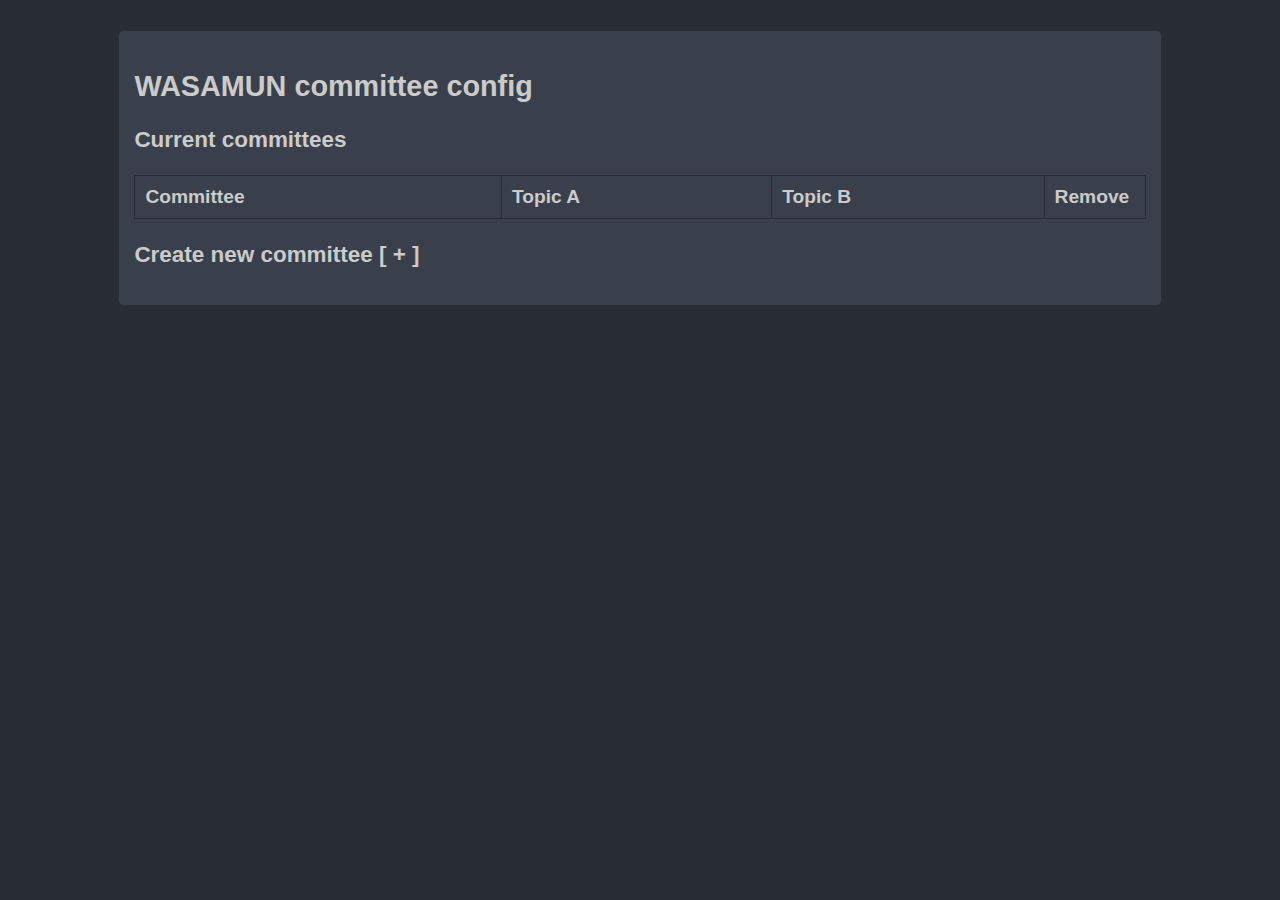
==== cfg/config.html @ c869b04c "Added config and fixed, closes #1" ====
<!DOCTYPE html>
<html lang="en" dir="ltr">
  <head>
    <title>WASAMUN Config</title>

    <meta charset="utf-8">
    <meta name="description" content="MUN configuration software">
    <meta name="keywords" content="MUN, MUN Config">
    <meta name="author" content="Maximilian Negedly" />
    <meta name="viewport" content="width=device-width, initial-scale=1.0">

    <script src="https://ajax.googleapis.com/ajax/libs/jquery/3.3.1/jquery.min.js"></script>

    <link rel="stylesheet" href="config.css">
  </head>
  <body>
    <div class="wrapper">
      <h2>WASAMUN committee config</h2>
      <div class="table-wrapper">
        <h3>Current committees</h3>
        <table>
          <tr class="table-header">
            <td class="committee-header">Committee</td>
            <td>Topic A</td>
            <td>Topic B</td>
            <td class="remove-header">Remove</td>
          </tr>
        </table>
      </div>
      <div class="create-wrapper">
        <h3 id="toggle">Create new committee [ <span id="toggle-lbl">+</span> ]</h3>
        <div class="create-options">
          <div class="text-inputs">
            <label for="name">Name and topics</label>
            <p>
              <input type="text" name="name" placeholder="Name" id="name">
            </p>
            <p>
              <input type="text" name="topica" value="" placeholder="Topic A" id="topica">
            </p>
            <p>
              <input type="text" name="topicb" value="" placeholder="Topic B" id="topicb">
            </p>
            <p>
              <div class="button" id="clear">Clear selection</div>
            </p>
            <p>
              <div class="button" id="create">Create committee</div>
            </p>
          </div>
          <div class="country-inputs">
            Select all participating countries
            <p>
              <div class="country-list">
                <input type="checkbox" value="Afghanistan">Afghanistan</input>
                <input type="checkbox" value="Albania">Albania</input>
                <input type="checkbox" value="Algeria">Algeria</input>
                <input type="checkbox" value="Andorra">Andorra</input>
                <input type="checkbox" value="Angola">Angola</input>
                <input type="checkbox" value="Antigua and Barbuda">Antigua and Barbuda</input>
                <input type="checkbox" value="Argentina">Argentina</input>
                <input type="checkbox" value="Armenia">Armenia</input>
                <input type="checkbox" value="Australia">Australia</input>
                <input type="checkbox" value="Austria">Austria</input>
                <input type="checkbox" value="Azerbaijan">Azerbaijan</input> <p />
                <input type="checkbox" value="Bahamas">Bahamas</input>
                <input type="checkbox" value="Bahrain">Bahrain</input>
                <input type="checkbox" value="Bangladesh">Bangladesh</input>
                <input type="checkbox" value="Barbados">Barbados</input>
                <input type="checkbox" value="Belarus">Belarus</input>
                <input type="checkbox" value="Belgium">Belgium</input>
                <input type="checkbox" value="Belize">Belize</input>
                <input type="checkbox" value="Benin">Benin</input>
                <input type="checkbox" value="Bhutan">Bhutan</input>
                <input type="checkbox" value="Bolivia">Bolivia</input>
                <input type="checkbox" value="Bosnia and Herzegovina">Bosnia and Herzegovina</input>
                <input type="checkbox" value="Botswana">Botswana</input>
                <input type="checkbox" value="Brazil">Brazil</input>
                <input type="checkbox" value="Brunei Darussalam">Brunei Darussalam</input>
                <input type="checkbox" value="Bulgaria">Bulgaria</input>
                <input type="checkbox" value="Burkina Faso">Burkina Faso</input>
                <input type="checkbox" value="Burundi">Burundi</input> <p />
                <input type="checkbox" value="Cabo Verde">Cabo Verde</input>
                <input type="checkbox" value="Cambodia">Cambodia</input>
                <input type="checkbox" value="Cameroon">Cameroon</input>
                <input type="checkbox" value="Canada">Canada</input>
                <input type="checkbox" value="Central African Republic">Central African Republic</input>
                <input type="checkbox" value="Chad">Chad</input>
                <input type="checkbox" value="Chile">Chile</input>
                <input type="checkbox" value="China">China</input>
                <input type="checkbox" value="Columbia">Columbia</input>
                <input type="checkbox" value="Comoros">Comoros</input>
                <input type="checkbox" value="Congo">Congo</input>
                <input type="checkbox" value="Costa Ric">Costa Rica</input>
                <input type="checkbox" value="Côte d'Ivoire">Côte d'Ivoire</input>
                <input type="checkbox" value="Croatia">Croatia</input>
                <input type="checkbox" value="Cuba">Cuba</input>
                <input type="checkbox" value="Cyprus">Cyprus</input>
                <input type="checkbox" value="Czech Republic">Czech Republic</input> <p />
                <input type="checkbox" value="Democratic People's Republic of Korea">Democratic People's Republic of Korea</input>
                <input type="checkbox" value="Democratic Republic of the Congo">Democratic Republic of the Congo</input>
                <input type="checkbox" value="Denmark">Denmark</input>
                <input type="checkbox" value="Djibouti">Djibouti</input>
                <input type="checkbox" value="Dominica">Dominica</input>
                <input type="checkbox" value="Dominican Republic">Dominican Republic</input> <p />
                <input type="checkbox" value="Ecuador">Ecuador</input>
                <input type="checkbox" value="Egypt">Egypt</input>
                <input type="checkbox" value="El Salvador">El Salvador</input>
                <input type="checkbox" value="Equatorial Guinea">Equatorial Guinea</input>
                <input type="checkbox" value="Eritrea">Eritrea</input>
                <input type="checkbox" value="Estonia">Estonia</input>
                <input type="checkbox" value="Ethiopia">Ethiopia</input> <p />
                <input type="checkbox" value="Fiji">Fiji</input>
                <input type="checkbox" value="Finland">Finland</input>
                <input type="checkbox" value="France">France</input> <p />
                <input type="checkbox" value="Gabon">Gabon</input>
                <input type="checkbox" value="Gambia">Gambia</input>
                <input type="checkbox" value="Georgia">Georgia</input>
                <input type="checkbox" value="Germany">Germany</input>
                <input type="checkbox" value="Ghana">Ghana</input>
                <input type="checkbox" value="Greece">Greece</input>
                <input type="checkbox" value="Grenada">Grenada</input>
                <input type="checkbox" value="Guatemala">Guatemala</input>
                <input type="checkbox" value="Guinea">Guinea</input>
                <input type="checkbox" value="Guinea-Bissau">Guinea-Bissau</input>
                <input type="checkbox" value="Guyana">Guyana</input> <p />
                <input type="checkbox" value="Haiti">Haiti</input>
                <input type="checkbox" value="Honduras">Honduras</input>
                <input type="checkbox" value="Hungary">Hungary</input> <p />
                <input type="checkbox" value="Iceland">Iceland</input>
                <input type="checkbox" value="India">India</input>
                <input type="checkbox" value="Indonesia">Indonesia</input>
                <input type="checkbox" value="Iran">Iran</input>
                <input type="checkbox" value="Iraq">Iraq</input>
                <input type="checkbox" value="Ireland">Ireland</input>
                <input type="checkbox" value="Israel">Israel</input>
                <input type="checkbox" value="Italy">Italy</input> <p />
                <input type="checkbox" value="Jamaica">Jamaica</input>
                <input type="checkbox" value="Japan">Japan</input>
                <input type="checkbox" value="Jordan">Jordan</input> <p />
                <input type="checkbox" value="Kazakhstan">Kazakhstan</input>
                <input type="checkbox" value="Kenya">Kenya</input>
                <input type="checkbox" value="Kiribati">Kiribati</input>
                <input type="checkbox" value="Kuwait">Kuwait</input>
                <input type="checkbox" value="Kyrgyztan">Kyrgyztan</input> <p />
                <input type="checkbox" value="">Lao People's Democratic Republic</input>
                <input type="checkbox" value="Lao People's Democratic Republic">Latvia</input>
                <input type="checkbox" value="Lebanon">Lebanon</input>
                <input type="checkbox" value="Lesotho">Lesotho</input>
                <input type="checkbox" value="Liberia">Liberia</input>
                <input type="checkbox" value="Libya">Libya</input>
                <input type="checkbox" value="Liechtenstein">Liechtenstein</input>
                <input type="checkbox" value="Lithuania">Lithuania</input>
                <input type="checkbox" value="Luxembourg">Luxembourg</input> <p />
                <input type="checkbox" value="Macedonia">Macedonia</input>
                <input type="checkbox" value="Madagascar">Madagascar</input>
                <input type="checkbox" value="Malawi">Malawi</input>
                <input type="checkbox" value="Malaysia">Malaysia</input>
                <input type="checkbox" value="Maledives">Maledives</input>
                <input type="checkbox" value="Mali">Mali</input>
                <input type="checkbox" value="Malta">Malta</input>
                <input type="checkbox" value="Marshall Islands">Marshall Islands</input>
                <input type="checkbox" value="Mauritania">Mauritania</input>
                <input type="checkbox" value="Mauritius">Mauritius</input>
                <input type="checkbox" value="Mexico">Mexico</input>
                <input type="checkbox" value="Micronesia">Micronesia</input>
                <input type="checkbox" value="Monaco">Monaco</input>
                <input type="checkbox" value="Mongolia">Mongolia</input>
                <input type="checkbox" value="Montenegro">Montenegro</input>
                <input type="checkbox" value="Morocco">Morocco</input>
                <input type="checkbox" value="Mozambique">Mozambique</input>
                <input type="checkbox" value="Myanmar">Myanmar</input> <p />
                <input type="checkbox" value="Namibia">Namibia</input>
                <input type="checkbox" value="Nauru">Nauru</input>
                <input type="checkbox" value="Nepal">Nepal</input>
                <input type="checkbox" value="Netherlands">Netherlands</input>
                <input type="checkbox" value="New Zealand">New Zealand</input>
                <input type="checkbox" value="Nicaragua">Nicaragua</input>
                <input type="checkbox" value="Niger">Niger</input>
                <input type="checkbox" value="Nigeria">Nigeria</input>
                <input type="checkbox" value="Norway">Norway</input> <p />
                <input type="checkbox" value="Oman">Oman</input> <p />
                <input type="checkbox" value="Pakistan">Pakistan</input>
                <input type="checkbox" value="Palau">Palau</input>
                <input type="checkbox" value="Panama">Panama</input>
                <input type="checkbox" value="Papua New Guinea">Papua New Guinea</input>
                <input type="checkbox" value="Paraguay">Paraguay</input>
                <input type="checkbox" value="Peru">Peru</input>
                <input type="checkbox" value="Philippines">Philippines</input>
                <input type="checkbox" value="Poland">Poland</input>
                <input type="checkbox" value="Portugal">Portugal</input> <p />
                <input type="checkbox" value="Qatar">Qatar</input> <p />
                <input type="checkbox" value="Republic of Korea">Republic of Korea</input>
                <input type="checkbox" value="Republic of Moldova">Republic of Moldova</input>
                <input type="checkbox" value="Romania">Romania</input>
                <input type="checkbox" value="Russia">Russia</input>
                <input type="checkbox" value="Rwanda">Rwanda</input> <p />
                <input type="checkbox" value="Saint Kitts and Nevis">Saint Kitts and Nevis</input>
                <input type="checkbox" value="Saint Lucia">Saint Lucia</input>
                <input type="checkbox" value="Saint Vincent and the Grenadines">Saint Vincent and the Grenadines</input>
                <input type="checkbox" value="Samoa">Samoa</input>
                <input type="checkbox" value="San Marino">San Marino</input>
                <input type="checkbox" value="São Tomé and Príncipe">São Tomé and Príncipe</input>
                <input type="checkbox" value="Saudi Arabia">Saudi Arabia</input>
                <input type="checkbox" value="Senegal">Senegal</input>
                <input type="checkbox" value="Serbia">Serbia</input>
                <input type="checkbox" value="Seychelles">Seychelles</input>
                <input type="checkbox" value="Sierra Leone">Sierra Leone</input>
                <input type="checkbox" value="Singapore">Singapore</input>
                <input type="checkbox" value="Slovakia">Slovakia</input>
                <input type="checkbox" value="Slovenia">Slovenia</input>
                <input type="checkbox" value="Solomon Islands">Solomon Islands</input>
                <input type="checkbox" value="Somalia">Somalia</input>
                <input type="checkbox" value="South Africa">South Africa</input>
                <input type="checkbox" value="South Sudan">South Sudan</input>
                <input type="checkbox" value="Spain">Spain</input>
                <input type="checkbox" value="Sri Lanka">Sri Lanka</input>
                <input type="checkbox" value="Sudan">Sudan</input>
                <input type="checkbox" value="Suriname">Suriname</input>
                <input type="checkbox" value="Swaziland">Swaziland</input>
                <input type="checkbox" value="Sweden">Sweden</input>
                <input type="checkbox" value="Switzerland">Switzerland</input>
                <input type="checkbox" value="Syrian Arab Republic">Syrian Arab Republic</input> <p />
                <input type="checkbox" value="Tajikistan">Tajikistan</input>
                <input type="checkbox" value="Thailand">Thailand</input>
                <input type="checkbox" value="Timor-Leste">Timor-Leste</input>
                <input type="checkbox" value="Togo">Togo</input>
                <input type="checkbox" value="Tonga">Tonga</input>
                <input type="checkbox" value="Trinidad and Tobago">Trinidad and Tobago</input>
                <input type="checkbox" value="Tunisia">Tunisia</input>
                <input type="checkbox" value="Turkey">Turkey</input>
                <input type="checkbox" value="Turkmenistan">Turkmenistan</input>
                <input type="checkbox" value="Tuvalu">Tuvalu</input> <p />
                <input type="checkbox" value="Uganda">Uganda</input>
                <input type="checkbox" value="Ukraine">Ukraine</input>
                <input type="checkbox" value="United Arab Emirates">United Arab Emirates</input>
                <input type="checkbox" value="United Kingdom">United Kingdom</input>
                <input type="checkbox" value="United Republic of Tanazia">United Republic of Tanazia</input>
                <input type="checkbox" value="Uruguay">Uruguay</input>
                <input type="checkbox" value="USA">USA</input>
                <input type="checkbox" value="Uzbekistan">Uzbekistan</input> <p />
                <input type="checkbox" value="Vanuatu">Vanuatu</input>
                <input type="checkbox" value="Venezuela">Venezuela</input>
                <input type="checkbox" value="Vietnam">Vietnam</input> <p />
                <input type="checkbox" value="Yemen">Yemen</input> <p />
                <input type="checkbox" value="Zambia">Zambia</input>
                <input type="checkbox" value="Zimbabwe">Zimbabwe</input>
              </div>
            </p>
          </div>
        </div>
      </div>

    </div>
    <script src="config.js" charset="utf-8"></script>
  </body>
</html>
---- cfg/config.css ----
*{
  font-family: sans-serif;
}
body{
  background-color: #282C34;
  color: #cbcbcb;
}
.wrapper{
  background-color: #39404b;
  border: 1px solid #282c34;
  border-radius: 5px;
  width: 80%;
  margin: auto;
  margin-top: 30px;
  padding: 15px;
  font-size: 1.2em;
}
.create-options{
  display: none;
}
input[type=text]{
  border: none;
  background-color: #23262d;
  color: #cbcbcb;
  padding: 5px;
  font-size: 0.9em;
  width: 300px;
}
.country-inputs{
  margin-left: 40px;
}
.country-list{
  font-size: 0.8em;
  overflow-y: scroll;
  max-height: 500px;
}
.button{
  background-color: #23262d;
  padding: 10px 20px;
  border-radius: 10px;
  transition: background 0.2s;
  cursor: pointer;
  user-select: none;
  text-align: center;
  display: inline-block;
}
.button:hover{
  background-color: #1c1e24;
}
#toggle{
  cursor: pointer;
  user-select: none;
}
td{
  word-wrap: break-word;
  white-space: pre-wrap;
  border: 1px solid #282C34;
  padding: 10px;
}
table{
  width: 100%;
  border-collapse: collapse;
}
.remove, .remove-header{
  width: 80px;
}
.remove{
  text-align: center;
  transition: background 0.3s;
  cursor: pointer;
  user-select: none;
}
.remove:hover{
  background-color: #bf0000;
}
.table-header{
  font-weight: bold;
}
.committee-header{
  min-width: 100px;
}
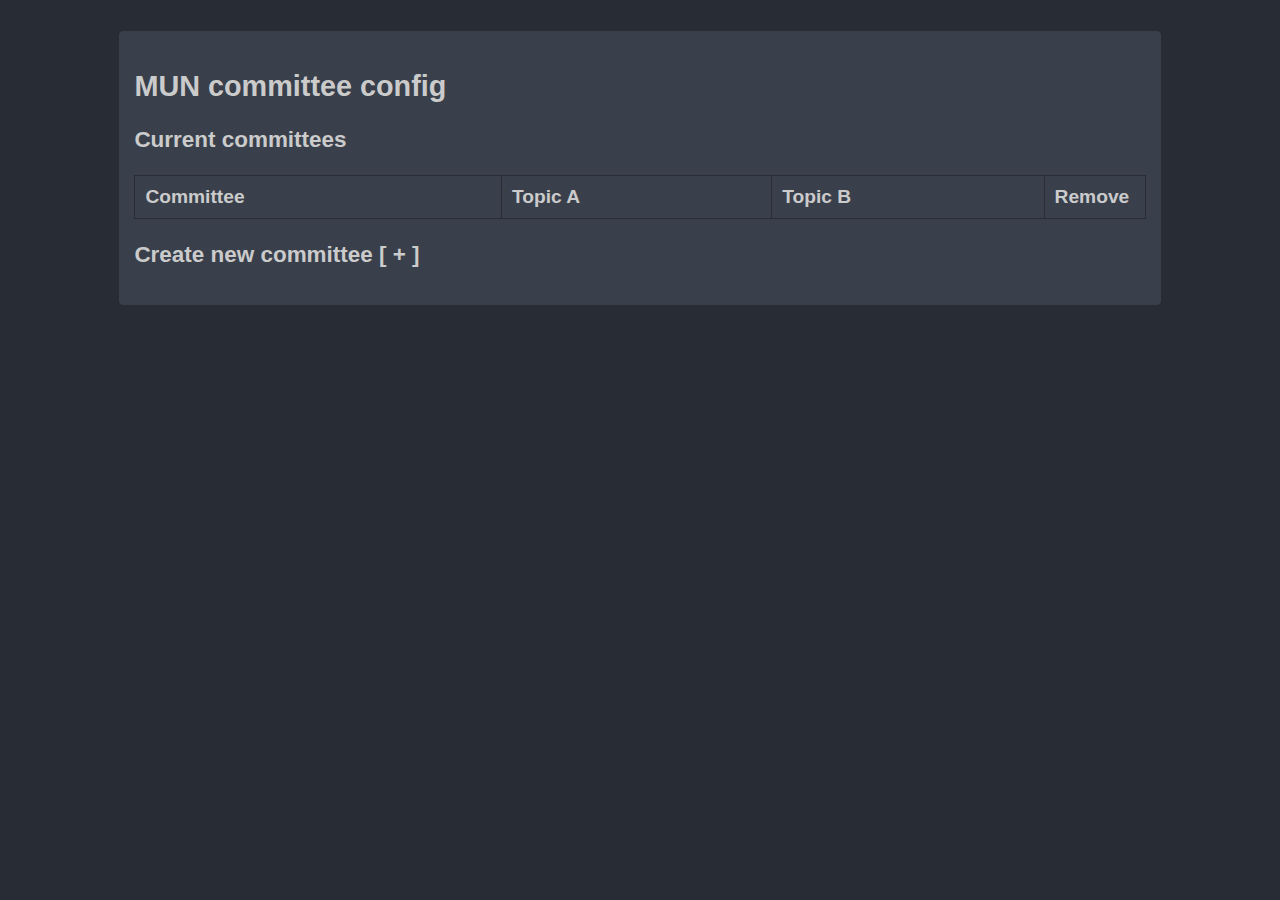
==== commit 3af200f1: "Added license texts, removed debug-related content" ====
--- a/cfg/config.html
+++ b/cfg/config.html
@@ -1,7 +1,22 @@
+<!--
+Copyright 2018 Maximilian Negedly
+
+   Licensed under the Apache License, Version 2.0 (the "License");
+   you may not use this file except in compliance with the License.
+   You may obtain a copy of the License at
+
+       http://www.apache.org/licenses/LICENSE-2.0
+
+   Unless required by applicable law or agreed to in writing, software
+   distributed under the License is distributed on an "AS IS" BASIS,
+   WITHOUT WARRANTIES OR CONDITIONS OF ANY KIND, either express or implied.
+   See the License for the specific language governing permissions and
+   limitations under the License.
+-->
 <!DOCTYPE html>
 <html lang="en" dir="ltr">
   <head>
-    <title>WASAMUN Config</title>
+    <title>MUN Config</title>
 
     <meta charset="utf-8">
     <meta name="description" content="MUN configuration software">
@@ -15,7 +30,7 @@
   </head>
   <body>
     <div class="wrapper">
-      <h2>WASAMUN committee config</h2>
+      <h2>MUN committee config</h2>
       <div class="table-wrapper">
         <h3>Current committees</h3>
         <table>
--- a/cfg/config.css
+++ b/cfg/config.css
@@ -1,3 +1,18 @@
+/*
+Copyright 2018 Maximilian Negedly
+
+   Licensed under the Apache License, Version 2.0 (the "License");
+   you may not use this file except in compliance with the License.
+   You may obtain a copy of the License at
+
+       http://www.apache.org/licenses/LICENSE-2.0
+
+   Unless required by applicable law or agreed to in writing, software
+   distributed under the License is distributed on an "AS IS" BASIS,
+   WITHOUT WARRANTIES OR CONDITIONS OF ANY KIND, either express or implied.
+   See the License for the specific language governing permissions and
+   limitations under the License.
+*/
 *{
   font-family: sans-serif;
 }
